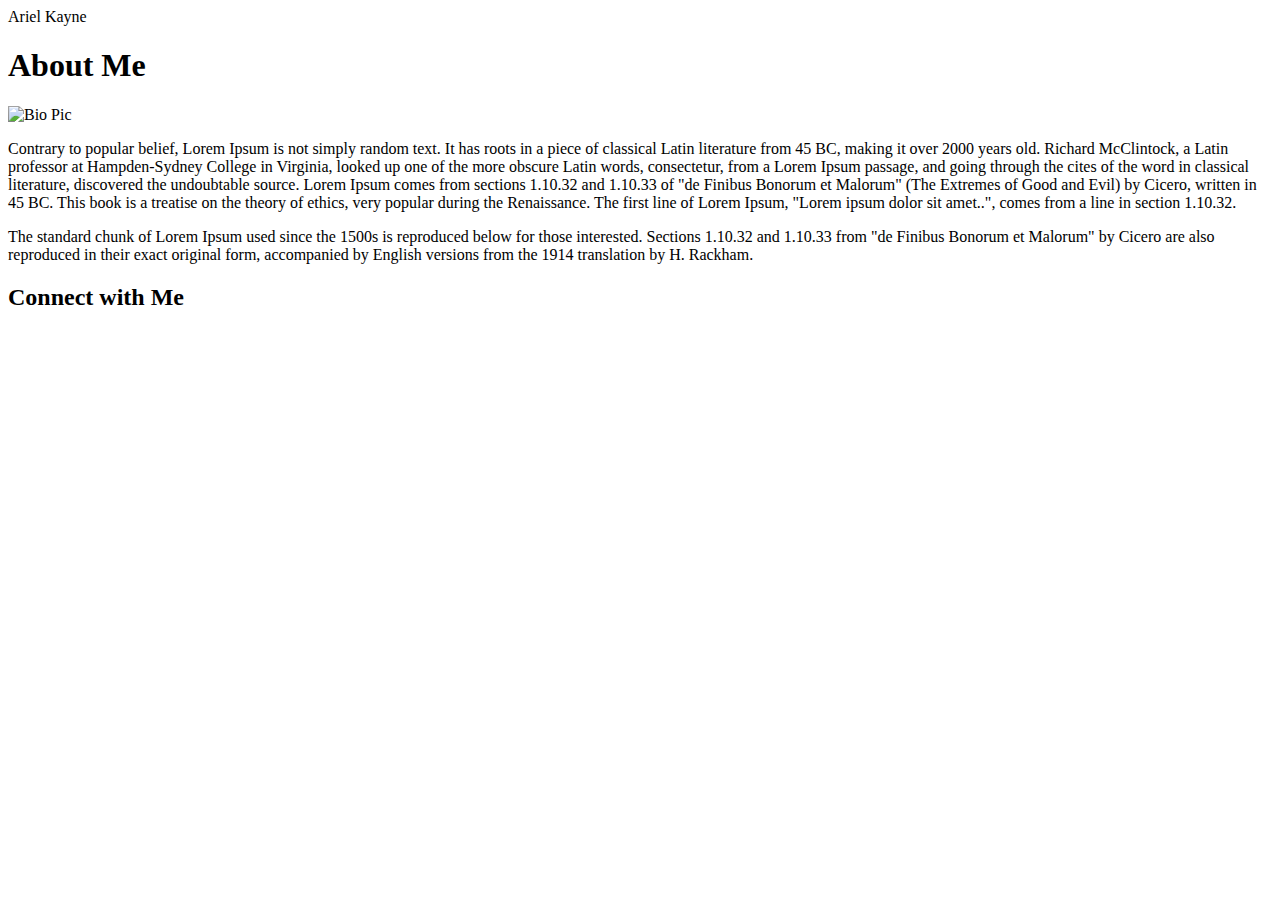
==== index.html @ cb31930a "content update shell" ====
<!doctype html>
<html lang="en-us">

<html>

	<head>
		<title>Ari's Body of Work</title>
		<meta charset="UTF-8">

	</head>

	<body>
	<!--The entire content area is 960px wide.The main section content is 650px wide.The sidebar is 270px wide.-->
		<header>Ariel Kayne</header>

		<section>
			<!--About Me-->
			<h1>About Me</h1>
			<!--Image float left-->
			<img src="images/20160912LG-TVLheadshots003 BW.jpg" width="100px" height="100px" alt="Bio Pic">
			<!--About me text-->
			<p>Contrary to popular belief, Lorem Ipsum is not simply random text. It has roots in a piece of classical Latin literature from 45 BC, making it over 2000 years old. Richard McClintock, a Latin professor at Hampden-Sydney College in Virginia, looked up one of the more obscure Latin words, consectetur, from a Lorem Ipsum passage, and going through the cites of the word in classical literature, discovered the undoubtable source. Lorem Ipsum comes from sections 1.10.32 and 1.10.33 of "de Finibus Bonorum et Malorum" (The Extremes of Good and Evil) by Cicero, written in 45 BC. This book is a treatise on the theory of ethics, very popular during the Renaissance. The first line of Lorem Ipsum, "Lorem ipsum dolor sit amet..", comes from a line in section 1.10.32.</p>
			<p>
			The standard chunk of Lorem Ipsum used since the 1500s is reproduced below for those interested. Sections 1.10.32 and 1.10.33 from "de Finibus Bonorum et Malorum" by Cicero are also reproduced in their exact original form, accompanied by English versions from the 1914 translation by H. Rackham.</p>

		</section>

		<section>
			<!--Connect with Me section that's used in each child page-->
			<h2>Connect with Me</h2>
			<!--3 social media logos and links-->
		</section>

	</body>

</html>
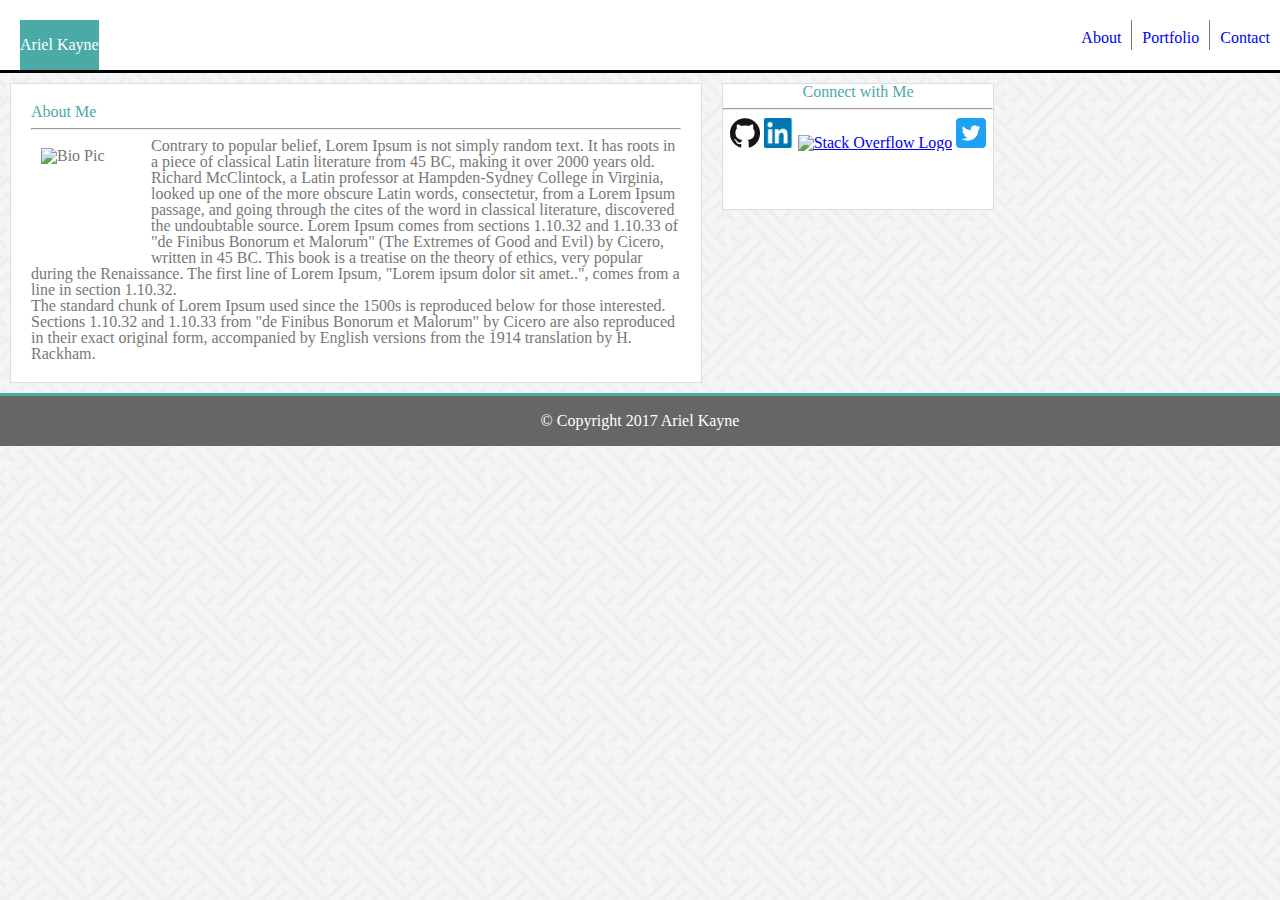
==== commit a3e6b857: "more updates" ====
--- a/index.html
+++ b/index.html
@@ -6,30 +6,61 @@
 	<head>
 		<title>Ari's Body of Work</title>
 		<meta charset="UTF-8">
+  		<link rel="stylesheet" type="text/css" href="css/reset.css"> 
+  		<link rel="stylesheet" type="text/css" href="css/style.css"> 
 
 	</head>
 
 	<body>
 	<!--The entire content area is 960px wide.The main section content is 650px wide.The sidebar is 270px wide.-->
-		<header>Ariel Kayne</header>
+		<header>
+			
+			<section id="myName">
+				<h1 id="myName">Ariel Kayne</h1>
+			</section>
+			
+			<section id="naviBar" class="naviBar">
+				<ul style="list-style-type: none; margin: 0; padding: 0; background-color: #ffffff;">
+				<a href="index.html"><li id="contactNav">Contact</li></a>
+				<a href="#portfolio"><li id="portfolioNav">Portfolio</li></a>
+				<a href="#"><li id="aboutNav">About</li></a>
+				</ul>
+			</section>
 
-		<section>
+		</header>
+
+		<section class="content">
 			<!--About Me-->
-			<h1>About Me</h1>
-			<!--Image float left-->
-			<img src="images/20160912LG-TVLheadshots003 BW.jpg" width="100px" height="100px" alt="Bio Pic">
-			<!--About me text-->
-			<p>Contrary to popular belief, Lorem Ipsum is not simply random text. It has roots in a piece of classical Latin literature from 45 BC, making it over 2000 years old. Richard McClintock, a Latin professor at Hampden-Sydney College in Virginia, looked up one of the more obscure Latin words, consectetur, from a Lorem Ipsum passage, and going through the cites of the word in classical literature, discovered the undoubtable source. Lorem Ipsum comes from sections 1.10.32 and 1.10.33 of "de Finibus Bonorum et Malorum" (The Extremes of Good and Evil) by Cicero, written in 45 BC. This book is a treatise on the theory of ethics, very popular during the Renaissance. The first line of Lorem Ipsum, "Lorem ipsum dolor sit amet..", comes from a line in section 1.10.32.</p>
-			<p>
-			The standard chunk of Lorem Ipsum used since the 1500s is reproduced below for those interested. Sections 1.10.32 and 1.10.33 from "de Finibus Bonorum et Malorum" by Cicero are also reproduced in their exact original form, accompanied by English versions from the 1914 translation by H. Rackham.</p>
+			<article id="about">
+				<h1>About Me</h1>
+				<hr>
+				<!--Image float left-->
+				<img id ="bioPic" src="images/20160912LG-TVLheadshots003 BW.jpg" width="100px" height="100px" alt="Bio Pic">
+				<!--About me text-->
+				<p>Contrary to popular belief, Lorem Ipsum is not simply random text. It has roots in a piece of classical Latin literature from 45 BC, making it over 2000 years old. Richard McClintock, a Latin professor at Hampden-Sydney College in Virginia, looked up one of the more obscure Latin words, consectetur, from a Lorem Ipsum passage, and going through the cites of the word in classical literature, discovered the undoubtable source. Lorem Ipsum comes from sections 1.10.32 and 1.10.33 of "de Finibus Bonorum et Malorum" (The Extremes of Good and Evil) by Cicero, written in 45 BC. This book is a treatise on the theory of ethics, very popular during the Renaissance. The first line of Lorem Ipsum, "Lorem ipsum dolor sit amet..", comes from a line in section 1.10.32.</p>
+				<p>
+				The standard chunk of Lorem Ipsum used since the 1500s is reproduced below for those interested. Sections 1.10.32 and 1.10.33 from "de Finibus Bonorum et Malorum" by Cicero are also reproduced in their exact original form, accompanied by English versions from the 1914 translation by H. Rackham.</p>
+			</article>
+
+
+			<article id="connect">
+				<!--Connect with Me section that's used in each child page-->
+				<h2>Connect with Me</h2>
+				<hr>
+
+				<!--3 social media logos and links-->
+				<section id="logos">
+					<a href="https://www.github.com/arielkayne" target="_blank:"><img src="images/GitHub-Mark-120px-plus.png" alt="Git Logo" height="30px" width="30px"></a>
+					<a href="https://www.linkedin.com/in/arielkayne" target="_blank:"><img src="images/In-2CRev-128px-R.png" alt="LinkedIn Logo" height="30px" width="30px"></a>
+					<a href="https://www.stackoverflow.com/users/8820424/ariel-kayne" target="_blank:"><img src="http://lorempixel.com/30/30" alt="Stack Overflow Logo" height="30px" width="30px"></a>
+					<a href="https://www.twitter.com/arielkayne" target="_blank:"><img src="images/Twitter_Social_Icon_Rounded_Square_Color.png" alt="Twitter Logo" height="30px" width="30px"></a>
+
+				</section>				
+			</article>
 
 		</section>
 
-		<section>
-			<!--Connect with Me section that's used in each child page-->
-			<h2>Connect with Me</h2>
-			<!--3 social media logos and links-->
-		</section>
+		<footer id="foot" style="background: violet; background: #666666; color:white;">&copy; Copyright 2017 Ariel Kayne</footer>
 
 	</body>
 
--- a/css/style.css
+++ b/css/style.css
@@ -0,0 +1,160 @@
+body {
+	background-image: url('../images/sayagata-400px.png'); 
+	color: #777777;
+
+}
+
+header {
+	padding-top:20px; 
+	padding-left: 20px; 
+	border-color: #cccccc; 
+	background-color: #ffffff;
+	border-bottom: 3px solid black;
+	height: 50px;
+	;
+}
+
+footer {
+	clear:both; 
+	background-color: #666666;
+	height: 50px;
+	text-align: center;
+	line-height: 50px;
+	border-top: 3px solid #4aaaa5;
+}
+
+h1 {
+	font-family: 'Georgia', Times, Times New Roman, serif; 
+	color: #4aaaa5;
+
+}
+
+h2 {
+	font-family: 'Georgia', Times, Times New Roman, serif;
+	color: #4aaaa5;
+
+}
+
+#myName {
+	display:inline-block; 
+	color:white; 
+	background: #4aaaa5;
+	width: auto;
+	height: 50px;
+	text-align: center;
+	line-height: 50px;
+}
+
+.naviBar {float: right;
+
+}
+
+
+#contactNav {
+	float:right; 
+	padding:10px;
+
+}
+
+#portfolioNav {
+	float: right; 
+	padding: 10px; 
+	border-left:1px solid #777777; 
+    border-right:1px solid #777777; 
+    height:10px;
+
+}
+
+#aboutNav {float: right; padding:10px; 
+
+}
+
+#content {width: 960px}
+
+#about {
+	float:left; 
+	background:white; 
+	width:650px; 
+	padding: 20px;
+	border: 1px solid #dddddd;
+	margin: 10px;
+}
+
+#bioPic {
+	float: left; 
+	padding: 10px;
+
+}
+
+#connect {
+	float:left;
+	background:white; 
+	width: 270px; 
+	height: 125px; 
+	text-align: center; 
+	color: #4aaaa5;
+	border: 1px solid #dddddd;
+	margin: 10px;
+
+}
+
+.projects {
+	position: fixed;
+
+}
+
+#project1 {
+	top:5%;
+	left:5%;
+
+}
+
+#project2 {
+	top:5%;
+	right:5%;
+
+}
+
+/*Colors Pro-tip: Use the Eye Dropper Chrome extension to find the colors used on web pages.
+
+xxxTeal color (used for headings and backgrounds): #4aaaa5
+xxxRegular font color (used for paragraphs and all text besides the headings): #777777
+xxxMain header background color: #ffffff
+xxxMain header border color: #cccccc 
+xxxFooter background color: #666666
+xxxMain content background color: #ffffff
+xxxMain content border color: #dddddd
+Fonts:
+
+For heading fonts use font-family: 'Georgia', Times, Times New Roman, serif;.
+For all other fonts use 'Arial', 'Helvetica Neue', Helvetica, sans-serif;.
+Profile Image Found on index.html:
+
+Use a picture of yourself.
+If you don't have a picture, you can grab a placeholder image from LoremPixel. Save the images to your images folder.
+Portfolio Images:
+
+Placeholder images can be found at LoremPixel.
+Save the images to your images folder.
+Social Link Images (Github, LinkedIn, StackOverflow, etc.):
+
+These images can be found on IconFinder.
+Save the images to your images folder.
+Ensure that these icons are live links to your GitHub, LinkedIn, and Stack Overflow profiles.
+Background Images:
+
+The background pattern used was found on Subtle Patterns. You can browse through that site and find whichever pattern you like.
+Dimensions:
+
+The entire content area is 960px wide.
+The main section content is 650px wide.
+The sidebar is 270px wide.
+Pro-tip: Use the Page Ruler extension to measure the size of elements.
+Bonus
+
+Make your pages more sophisticated by adding style to text links, to image links, and to buttons for when a user hovers their cursor over them. A CSS hover tutorial can be found here.
+
+You can use Adobe Kuler to find colors that match the theme (in this case, the primary color is Teal #4aaaa5).
+
+Make a "sticky footer." You will notice the dark grey footer will always rest just below the content. This is fine whenever your site has enough content to push it down past the height of most monitors. But if there isn't much content in the body, the footer could rest in the middle of the page: 
+*/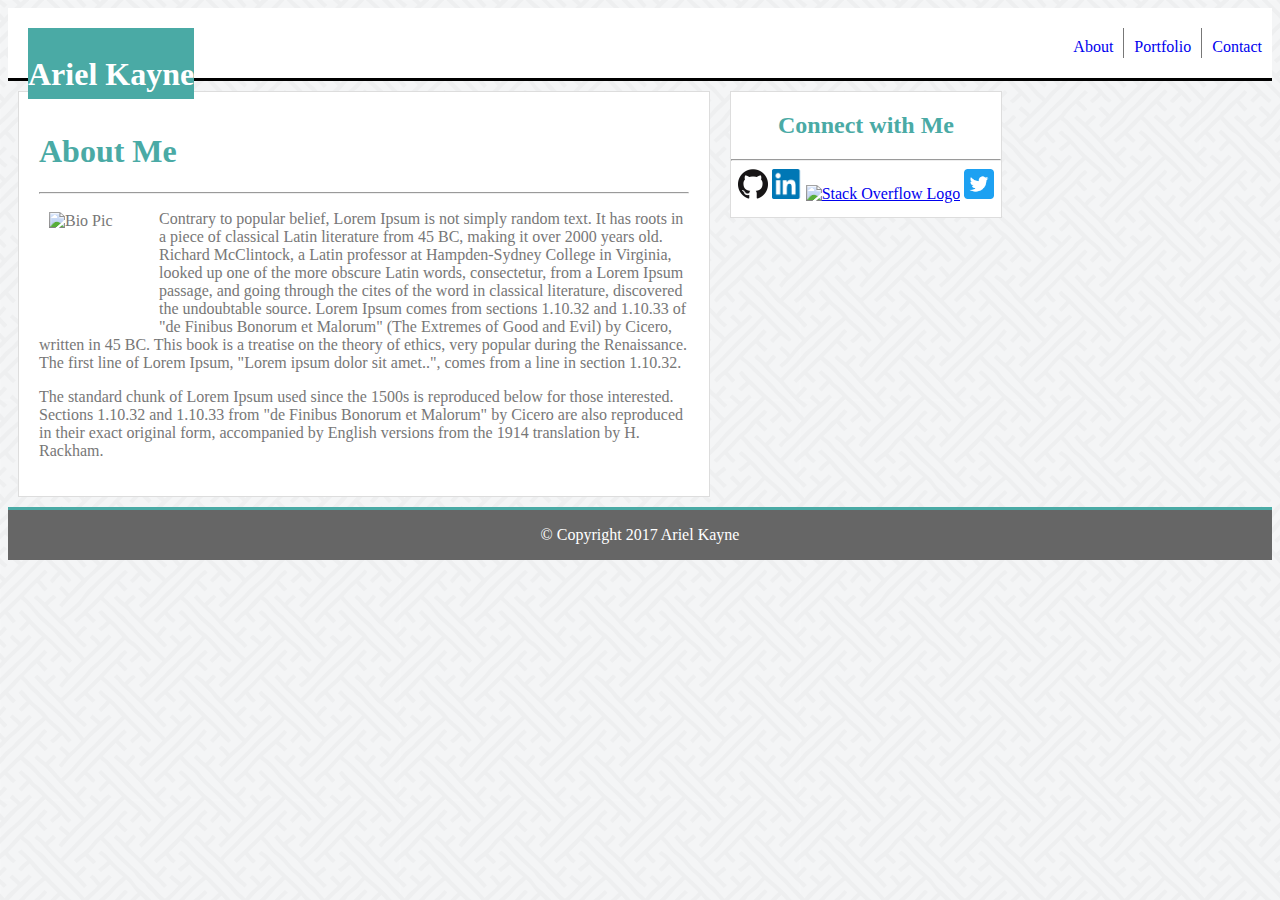
==== commit 7a2dade3: "newish updates" ====
--- a/index.html
+++ b/index.html
@@ -6,7 +6,7 @@
 	<head>
 		<title>Ari's Body of Work</title>
 		<meta charset="UTF-8">
-  		<link rel="stylesheet" type="text/css" href="css/reset.css"> 
+  		<!-- <link rel="stylesheet" type="text/css" href="css/reset.css">  -->
   		<link rel="stylesheet" type="text/css" href="css/style.css"> 
 
 	</head>
@@ -26,8 +26,8 @@
 				<a href="#"><li id="aboutNav">About</li></a>
 				</ul>
 			</section>
+		</header>
 
-		</header>
 
 		<section class="content">
 			<!--About Me-->
@@ -38,29 +38,26 @@
 				<img id ="bioPic" src="images/20160912LG-TVLheadshots003 BW.jpg" width="100px" height="100px" alt="Bio Pic">
 				<!--About me text-->
 				<p>Contrary to popular belief, Lorem Ipsum is not simply random text. It has roots in a piece of classical Latin literature from 45 BC, making it over 2000 years old. Richard McClintock, a Latin professor at Hampden-Sydney College in Virginia, looked up one of the more obscure Latin words, consectetur, from a Lorem Ipsum passage, and going through the cites of the word in classical literature, discovered the undoubtable source. Lorem Ipsum comes from sections 1.10.32 and 1.10.33 of "de Finibus Bonorum et Malorum" (The Extremes of Good and Evil) by Cicero, written in 45 BC. This book is a treatise on the theory of ethics, very popular during the Renaissance. The first line of Lorem Ipsum, "Lorem ipsum dolor sit amet..", comes from a line in section 1.10.32.</p>
+				
 				<p>
 				The standard chunk of Lorem Ipsum used since the 1500s is reproduced below for those interested. Sections 1.10.32 and 1.10.33 from "de Finibus Bonorum et Malorum" by Cicero are also reproduced in their exact original form, accompanied by English versions from the 1914 translation by H. Rackham.</p>
 			</article>
+		</section>
 
-
-			<article id="connect">
+			<section id="connect">
 				<!--Connect with Me section that's used in each child page-->
 				<h2>Connect with Me</h2>
 				<hr>
+				<!--3 social media logos and links-->
+				<a href="https://www.github.com/arielkayne" target="_blank:"><img src="images/GitHub-Mark-120px-plus.png" alt="Git Logo" height="30px" width="30px"></a>
+				<a href="https://www.linkedin.com/in/arielkayne" target="_blank:"><img src="images/In-2CRev-128px-R.png" alt="LinkedIn Logo" height="30px" width="30px"></a>
+				<a href="https://www.stackoverflow.com/users/8820424/ariel-kayne" target="_blank:"><img src="http://lorempixel.com/30/30" alt="Stack Overflow Logo" height="30px" width="30px"></a>
+				<a href="https://www.twitter.com/arielkayne" target="_blank:"><img src="images/Twitter_Social_Icon_Rounded_Square_Color.png" alt="Twitter Logo" height="30px" width="30px"></a>
+			</section>
 
-				<!--3 social media logos and links-->
-				<section id="logos">
-					<a href="https://www.github.com/arielkayne" target="_blank:"><img src="images/GitHub-Mark-120px-plus.png" alt="Git Logo" height="30px" width="30px"></a>
-					<a href="https://www.linkedin.com/in/arielkayne" target="_blank:"><img src="images/In-2CRev-128px-R.png" alt="LinkedIn Logo" height="30px" width="30px"></a>
-					<a href="https://www.stackoverflow.com/users/8820424/ariel-kayne" target="_blank:"><img src="http://lorempixel.com/30/30" alt="Stack Overflow Logo" height="30px" width="30px"></a>
-					<a href="https://www.twitter.com/arielkayne" target="_blank:"><img src="images/Twitter_Social_Icon_Rounded_Square_Color.png" alt="Twitter Logo" height="30px" width="30px"></a>
+		
 
-				</section>				
-			</article>
-
-		</section>
-
-		<footer id="foot" style="background: violet; background: #666666; color:white;">&copy; Copyright 2017 Ariel Kayne</footer>
+		<footer class="foot" style="background: violet; background: #666666; color:white;">&copy; Copyright 2017 Ariel Kayne</footer>
 
 	</body>
 
--- a/css/style.css
+++ b/css/style.css
@@ -1,7 +1,6 @@
 body {
 	background-image: url('../images/sayagata-400px.png'); 
 	color: #777777;
-
 }
 
 header {
@@ -23,17 +22,11 @@
 	border-top: 3px solid #4aaaa5;
 }
 
-h1 {
+h1, h2 {
 	font-family: 'Georgia', Times, Times New Roman, serif; 
 	color: #4aaaa5;
-
 }
 
-h2 {
-	font-family: 'Georgia', Times, Times New Roman, serif;
-	color: #4aaaa5;
-
-}
 
 #myName {
 	display:inline-block; 
@@ -45,10 +38,11 @@
 	line-height: 50px;
 }
 
-.naviBar {float: right;
-
+.naviBar {
+	float: right;
 }
 
+section.naviBar:float {color: yellow;}
 
 #contactNav {
 	float:right; 
@@ -78,6 +72,7 @@
 	padding: 20px;
 	border: 1px solid #dddddd;
 	margin: 10px;
+	overflow: auto;
 }
 
 #bioPic {
@@ -114,6 +109,7 @@
 	right:5%;
 
 }
+
 
 /*Colors Pro-tip: Use the Eye Dropper Chrome extension to find the colors used on web pages.
 
